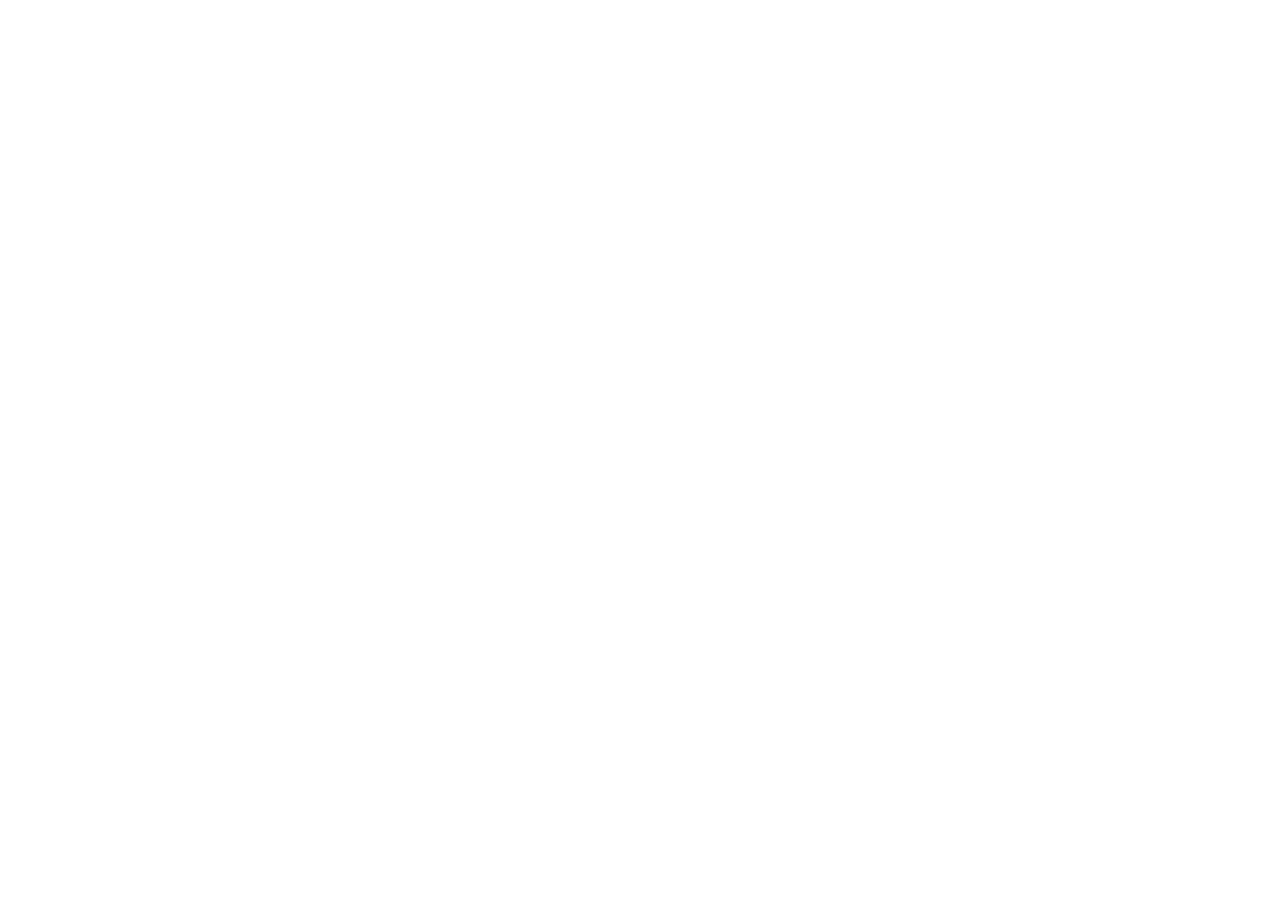
==== Estatico/index.html @ b805a37c "Commit inicial" ====
<!DOCTYPE html>
<html lang="es">
<head>
    <meta charset="UTF-8">
    <meta name="viewport" content="width=device-width, initial-scale=1.0">
    <title>Document</title>
</head>
<body>
    
</body>
</html>
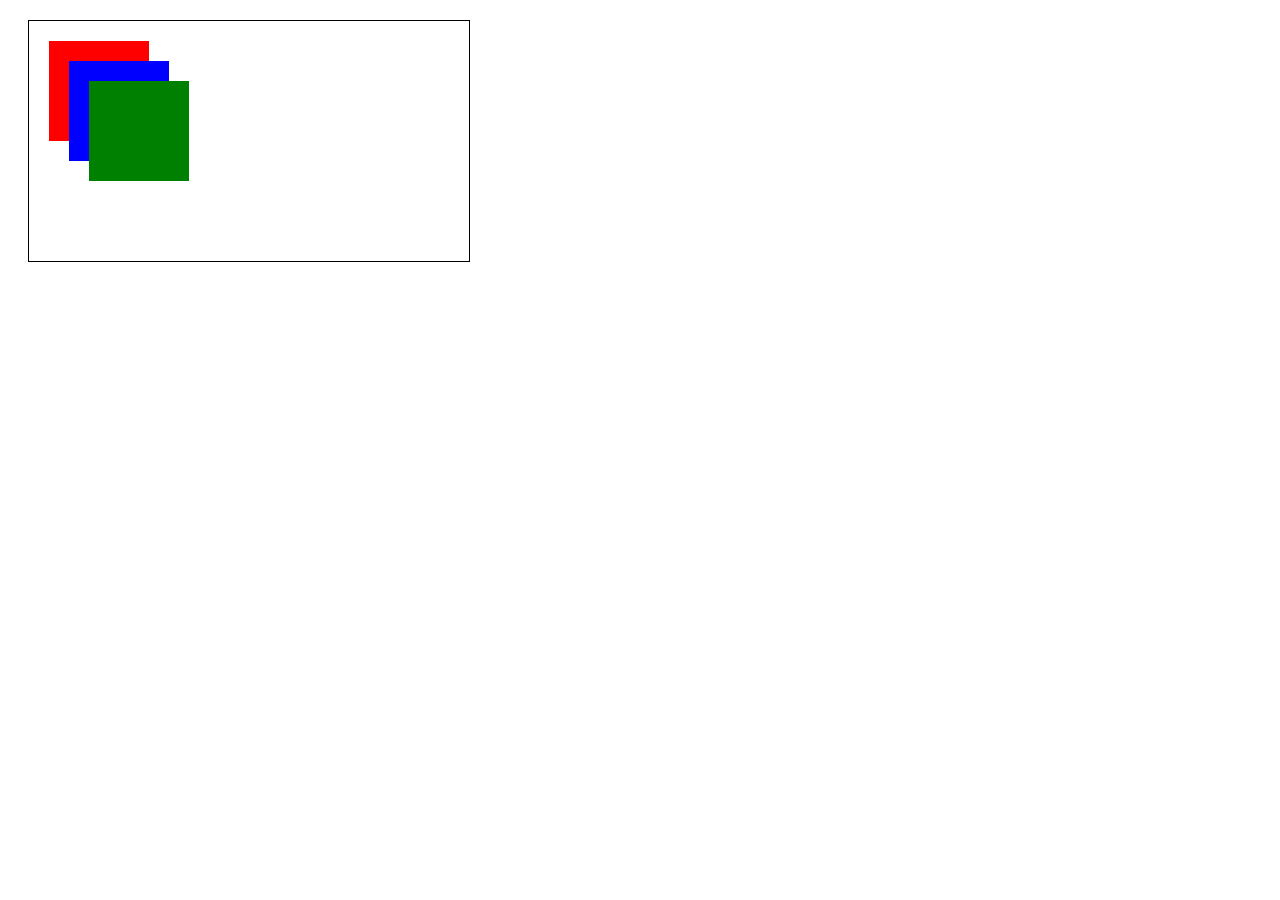
==== commit cd4088c4: "crecion de box" ====
--- a/Estatico/index.html
+++ b/Estatico/index.html
@@ -3,9 +3,14 @@
 <head>
     <meta charset="UTF-8">
     <meta name="viewport" content="width=device-width, initial-scale=1.0">
-    <title>Document</title>
+    <link rel="stylesheet" href="./style.css">
+    <title>Posicionamiento estatico</title>
 </head>
 <body>
-    
+    <div class="container">
+        <div class="red-box"></div>
+        <div class="blue-box"></div>
+        <div class="green-box"></div>
+    </div>
 </body>
 </html>--- a/Estatico/style.css
+++ b/Estatico/style.css
@@ -0,0 +1,29 @@
+.container{
+    margin: 20px;
+    height: 200px;
+    display: flex;
+    border: 1px solid black;
+    padding: 20px;
+    width: 400px;
+}
+.red-box{
+    background-color: red;
+    /* bottom: 200px; no funciona por la posicion estatica */
+}
+.blue-box{
+    background-color: blue;
+    position: relative;
+    top: 20px;
+    right: 100px;
+}
+.green-box{
+    background-color: green;
+    position: relative;
+    top: 40px;
+    right:200px ;
+}
+.red-box,.blue-box,.green-box{
+    width: 100px;
+    height: 100px;
+    margin-right: 20px;
+}